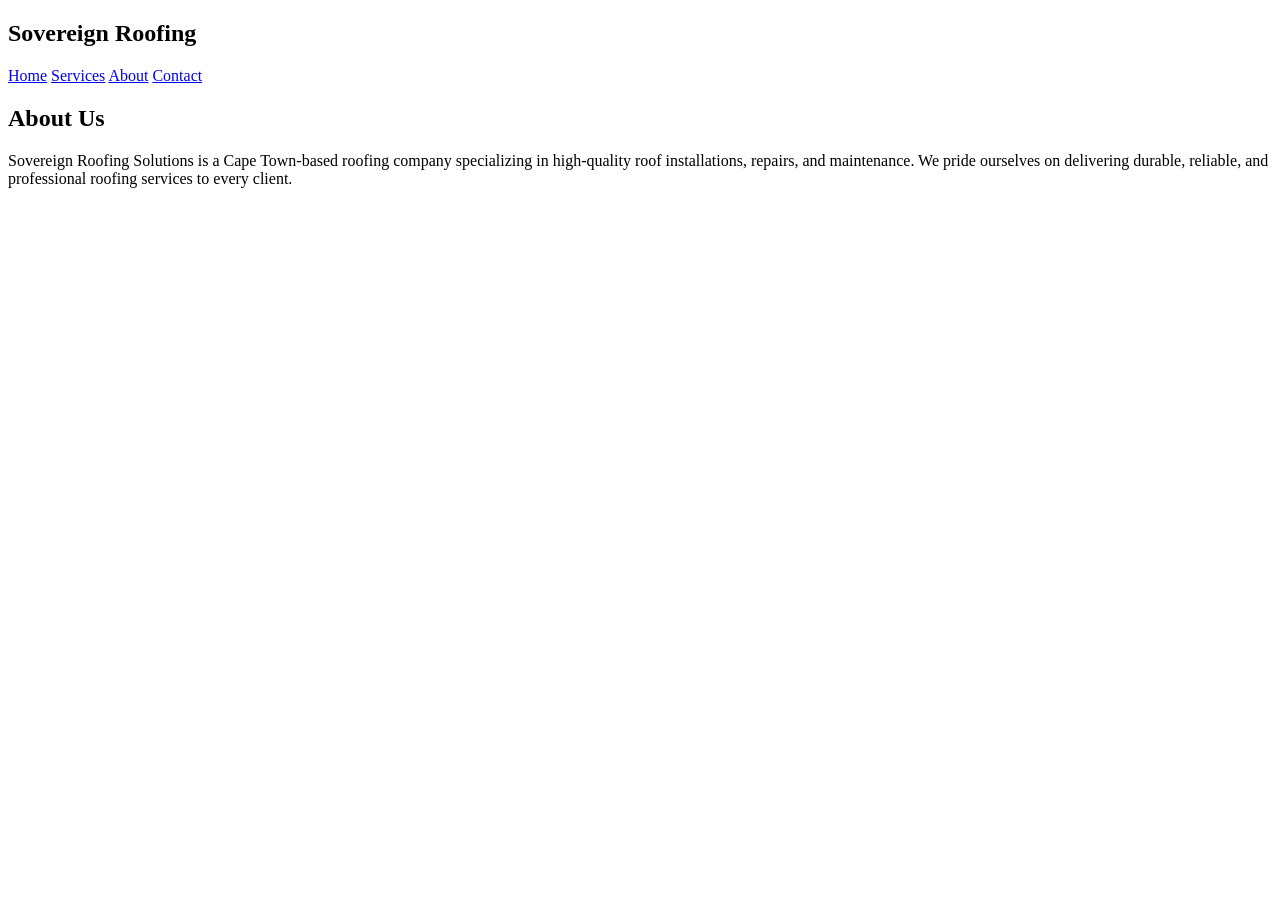
==== about.html @ 1d4b00a9 "Create about.html" ====
<!DOCTYPE html>
<html lang="en">
<head>
<meta charset="UTF-8">
<title>About - Sovereign Roofing</title>
<link rel="stylesheet" href="styles.css">
</head>

<body>

<nav>
  <h2 class="logo">Sovereign Roofing</h2>
  <div class="nav-links">
    <a href="index.html">Home</a>
    <a href="services.html">Services</a>
    <a href="about.html">About</a>
    <a href="contact.html">Contact</a>
  </div>
</nav>

<section class="page">
  <h1>About Us</h1>
  <p>
    Sovereign Roofing Solutions is a Cape Town-based roofing company
    specializing in high-quality roof installations, repairs, and maintenance.
    We pride ourselves on delivering durable, reliable, and professional roofing
    services to every client.
  </p>
</section>

</body>
</html>
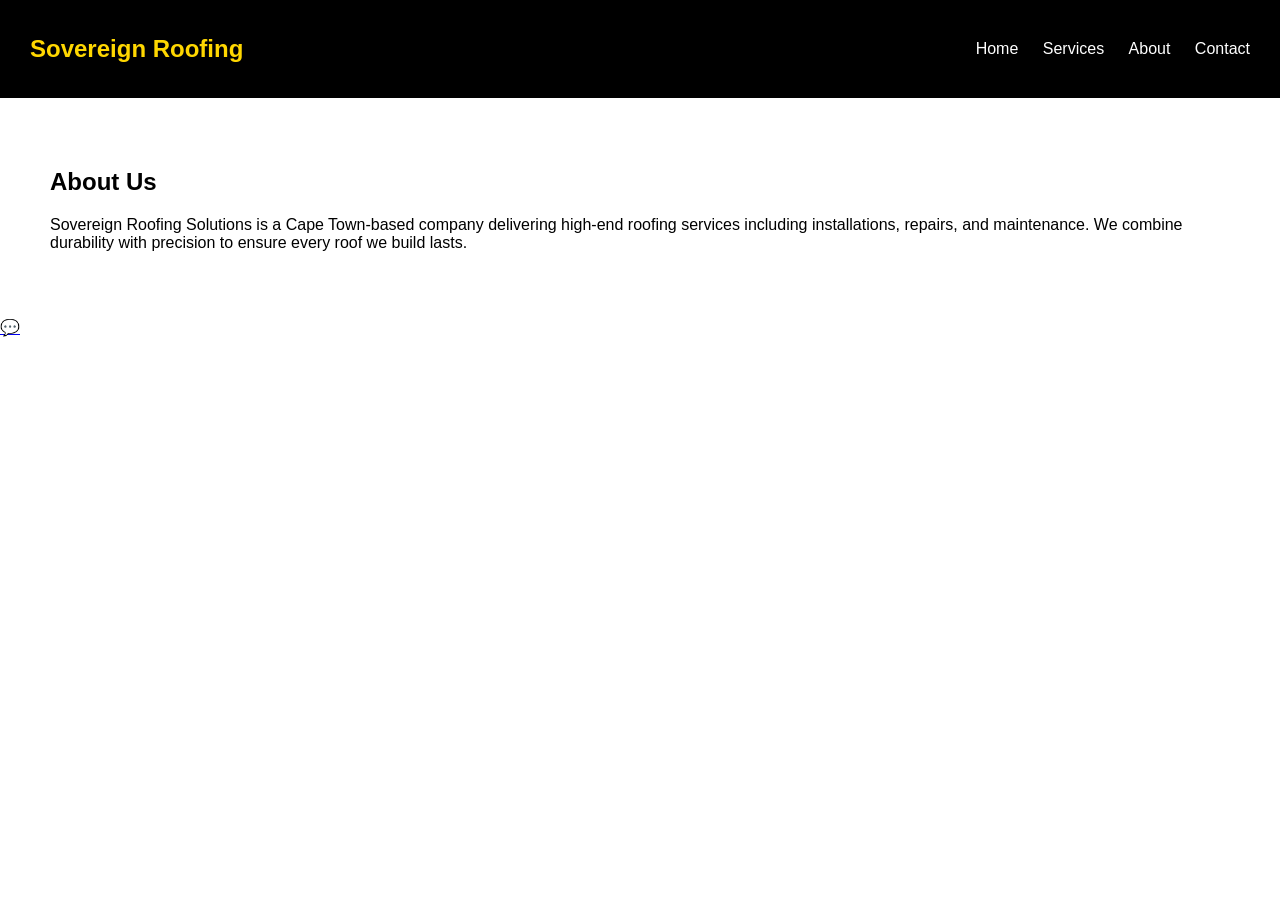
==== commit 6b89359f: "Update about.html" ====
--- a/about.html
+++ b/about.html
@@ -21,12 +21,13 @@
 <section class="page">
   <h1>About Us</h1>
   <p>
-    Sovereign Roofing Solutions is a Cape Town-based roofing company
-    specializing in high-quality roof installations, repairs, and maintenance.
-    We pride ourselves on delivering durable, reliable, and professional roofing
-    services to every client.
+    Sovereign Roofing Solutions is a Cape Town-based company delivering
+    high-end roofing services including installations, repairs, and maintenance.
+    We combine durability with precision to ensure every roof we build lasts.
   </p>
 </section>
 
+<a href="https://wa.me/27726745020" class="whatsapp" target="_blank">💬</a>
+
 </body>
 </html>
--- a/styles.css
+++ b/styles.css
@@ -0,0 +1,85 @@
+body {
+  margin: 0;
+  font-family: Arial, sans-serif;
+}
+
+/* NAVBAR */
+nav {
+  display: flex;
+  justify-content: space-between;
+  align-items: center;
+  background: black;
+  padding: 15px 30px;
+}
+
+.logo {
+  color: gold;
+}
+
+.nav-links a {
+  color: white;
+  margin-left: 20px;
+  text-decoration: none;
+}
+
+.nav-links a:hover {
+  color: gold;
+}
+
+/* HERO */
+.hero {
+  height: 90vh;
+  background: url('https://images.unsplash.com/photo-1632778149955-e80f8ceca2e8') center/cover;
+  color: white;
+  text-align: center;
+  padding-top: 150px;
+}
+
+.buttons {
+  margin-top: 20px;
+}
+
+.btn {
+  background: gold;
+  color: black;
+  padding: 12px 20px;
+  text-decoration: none;
+  margin-right: 10px;
+}
+
+.btn-outline {
+  border: 1px solid white;
+  color: white;
+  padding: 12px 20px;
+  text-decoration: none;
+}
+
+/* PAGES */
+.page {
+  padding: 50px;
+}
+
+.services-list {
+  line-height: 2;
+}
+
+/* FORM */
+.contact-form {
+  margin-top: 20px;
+  display: flex;
+  flex-direction: column;
+  max-width: 400px;
+}
+
+.contact-form input,
+.contact-form textarea {
+  margin-bottom: 10px;
+  padding: 10px;
+}
+
+.contact-form button {
+  padding: 10px;
+  background: black;
+  color: white;
+  border: none;
+}
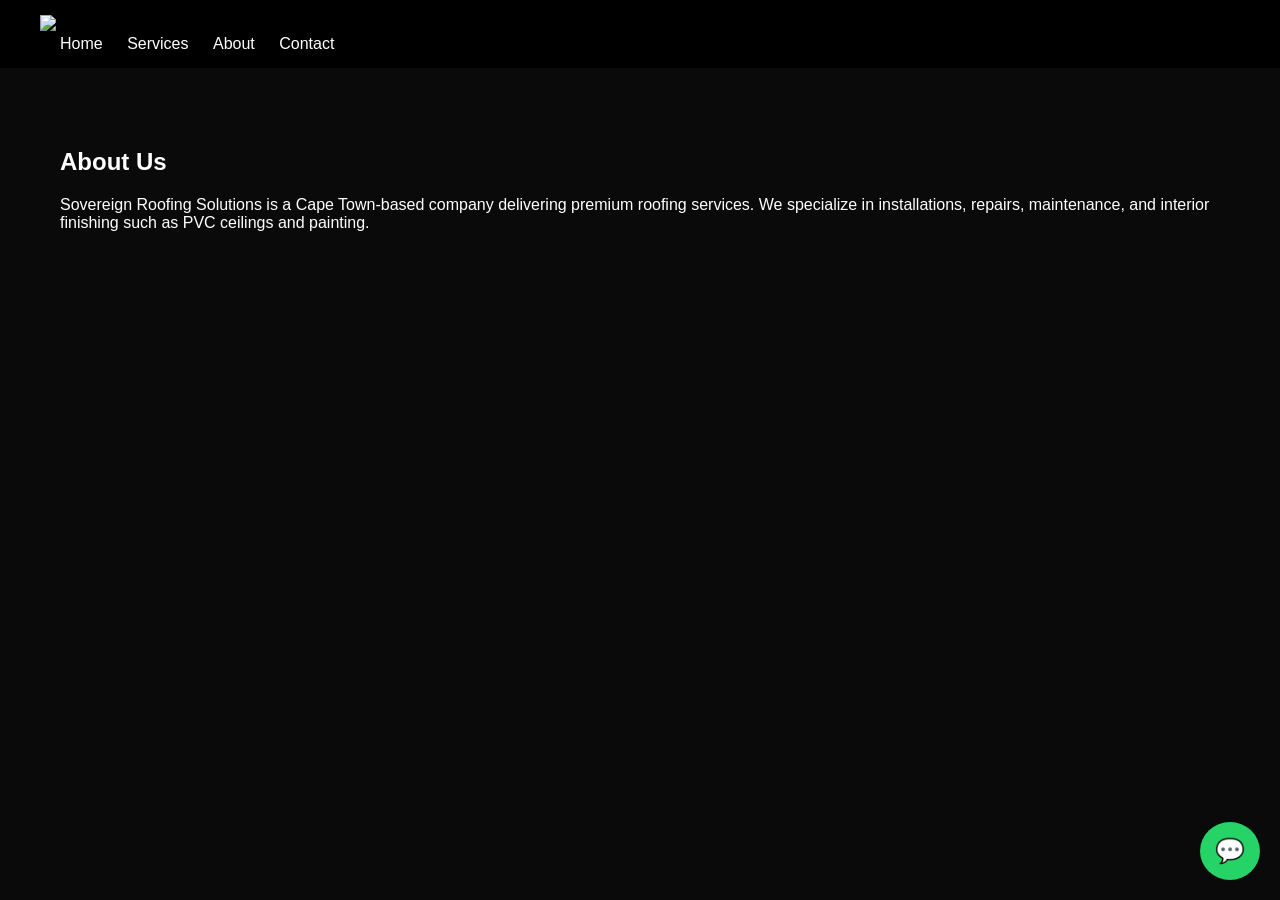
==== commit 184e257f: "Update about.html" ====
--- a/about.html
+++ b/about.html
@@ -4,17 +4,20 @@
 <meta charset="UTF-8">
 <title>About - Sovereign Roofing</title>
 <link rel="stylesheet" href="styles.css">
+<link href="https://fonts.googleapis.com/css2?family=Playfair+Display:wght@300;500&family=Inter:wght@300;400&display=swap" rel="stylesheet">
 </head>
 
 <body>
 
-<nav>
-  <h2 class="logo">Sovereign Roofing</h2>
-  <div class="nav-links">
-    <a href="index.html">Home</a>
-    <a href="services.html">Services</a>
-    <a href="about.html">About</a>
-    <a href="contact.html">Contact</a>
+<nav class="nav">
+  <div class="nav-container">
+    <img src="logo.png" class="logo-img">
+    <div class="nav-links">
+      <a href="index.html">Home</a>
+      <a href="services.html">Services</a>
+      <a href="about.html">About</a>
+      <a href="contact.html">Contact</a>
+    </div>
   </div>
 </nav>
 
@@ -22,8 +25,8 @@
   <h1>About Us</h1>
   <p>
     Sovereign Roofing Solutions is a Cape Town-based company delivering
-    high-end roofing services including installations, repairs, and maintenance.
-    We combine durability with precision to ensure every roof we build lasts.
+    premium roofing services. We specialize in installations, repairs,
+    maintenance, and interior finishing such as PVC ceilings and painting.
   </p>
 </section>
 
--- a/styles.css
+++ b/styles.css
@@ -1,15 +1,16 @@
 body {
   margin: 0;
   font-family: Arial, sans-serif;
+  background: #0a0a0a;
+  color: white;
 }
 
-/* NAVBAR */
+/* NAV */
 nav {
   display: flex;
   justify-content: space-between;
-  align-items: center;
+  padding: 15px 40px;
   background: black;
-  padding: 15px 30px;
 }
 
 .logo {
@@ -28,15 +29,22 @@
 
 /* HERO */
 .hero {
-  height: 90vh;
+  height: 100vh;
   background: url('https://images.unsplash.com/photo-1632778149955-e80f8ceca2e8') center/cover;
-  color: white;
-  text-align: center;
-  padding-top: 150px;
+  position: relative;
 }
 
-.buttons {
-  margin-top: 20px;
+.overlay {
+  position: absolute;
+  width: 100%;
+  height: 100%;
+  background: rgba(0,0,0,0.7);
+}
+
+.hero-content {
+  position: relative;
+  top: 35%;
+  text-align: center;
 }
 
 .btn {
@@ -44,42 +52,59 @@
   color: black;
   padding: 12px 20px;
   text-decoration: none;
-  margin-right: 10px;
 }
 
 .btn-outline {
   border: 1px solid white;
+  padding: 12px 20px;
   color: white;
-  padding: 12px 20px;
-  text-decoration: none;
 }
 
 /* PAGES */
 .page {
-  padding: 50px;
+  padding: 60px;
 }
 
-.services-list {
-  line-height: 2;
+/* SERVICES */
+.services {
+  display: grid;
+  grid-template-columns: repeat(2, 1fr);
+  gap: 15px;
+}
+
+.services div {
+  background: #111;
+  padding: 20px;
+  border-left: 3px solid gold;
 }
 
 /* FORM */
-.contact-form {
-  margin-top: 20px;
+form {
+  max-width: 400px;
   display: flex;
   flex-direction: column;
-  max-width: 400px;
 }
 
-.contact-form input,
-.contact-form textarea {
+form input, form textarea {
   margin-bottom: 10px;
   padding: 10px;
 }
 
-.contact-form button {
+form button {
+  background: gold;
+  border: none;
   padding: 10px;
-  background: black;
+}
+
+/* WHATSAPP BUTTON */
+.whatsapp {
+  position: fixed;
+  bottom: 20px;
+  right: 20px;
+  background: #25D366;
   color: white;
-  border: none;
+  font-size: 24px;
+  padding: 15px;
+  border-radius: 50%;
+  text-decoration: none;
 }
